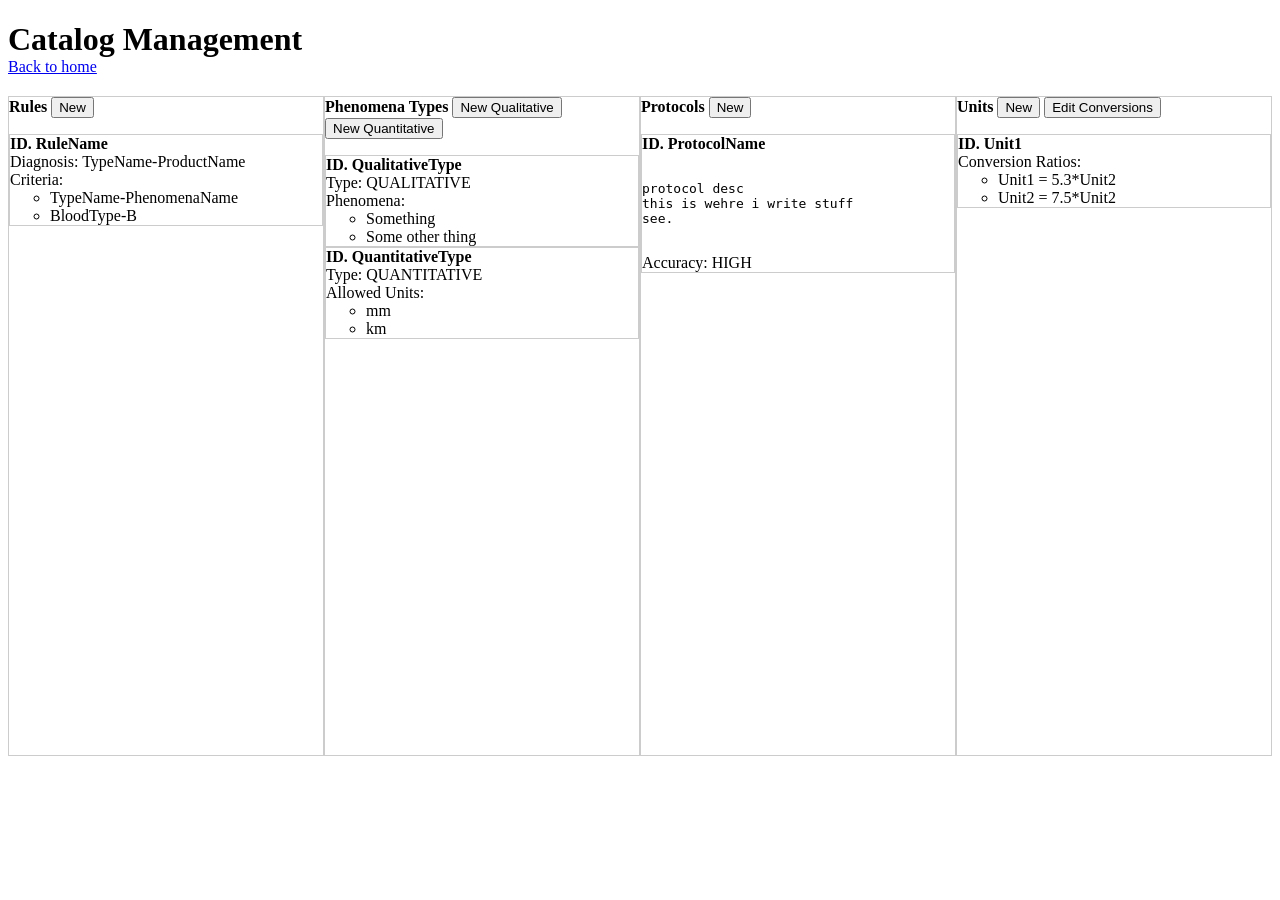
==== CatalogView/page.html @ b3137714 "lord have mercy" ====
<!DOCTYPE html>
<html lang="en">
<head>
    <meta charset="UTF-8">
    <meta name="viewport" content="width=device-width, initial-scale=1.0">
    <link rel="stylesheet" href="./style.css">
    <title>ObsTrac-Catalog</title>
</head>
<body>

    
    <h1 style="margin-bottom: 0;">Catalog Management</h1>

    <a href="../index.html">Back to home</a>

    <div class="thing">



        <div class="col">
            <strong>Rules</strong>
            <button id="rulesButton">New</button>
            <ul id="rulesList" class="catalog-list">
                <li class="rule">
                     <strong>ID. RuleName</strong>
                     <br/>
                     <span>Diagnosis: TypeName-ProductName</span>
                     <br/>
                     <span>Criteria:</span>
                     <ul>
                        <li>TypeName-PhenomenaName</li>
                        <li>BloodType-B</li>
                     </ul>
                </li>
            </ul>
        </div>



        <div class="col">
            <strong>Phenomena Types</strong>
            <button id="typeButtonQUAL">New Qualitative</button>
            <button id="typeButtonQUANT">New Quantitative</button>
            <ul id="typeList" class="catalog-list">
                <li class="type">
                    <strong>ID. QualitativeType</strong>
                    <br/>
                    <span>Type: QUALITATIVE</span>
                    <br/>
                    <span>Phenomena:</span>
                    <ul>
                        <li>Something</li>
                        <li>Some other thing</li>
                    </ul>
                </li>
                <li class="type">
                    <strong>ID. QuantitativeType</strong>
                    <br/>
                    <span>Type: QUANTITATIVE</span>
                    <br/>
                    <span>Allowed Units:</span>
                    <ul>
                        <li>mm</li>
                        <li>km</li>
                    </ul>
                </li>
            </ul>
        </div>



        <div class="col">
            <strong>Protocols</strong>
            <button id="buttonPROTOCOL">New</button>
            <ul id="protocolList" class="catalog-list">
                <li class="protocol">
                    <strong>ID. ProtocolName</strong>
                    <br/>
                    <pre>   
protocol desc
this is wehre i write stuff
see.
                    </pre>
                    <span>Accuracy: HIGH</span>
                </li>
            </ul>
        </div>



        <div class="col">
            <strong>Units</strong>
            <button id="buttonUNIT">New</button>
            <button id="buttonUNITMANAGE">Edit Conversions</button>
            <ul id="unitList" class="catalog-list">
                <li class="unit">
                    <strong>ID. Unit1</strong>
                    <br/>
                    <span>Conversion Ratios:</span>
                    <ul>
                        <li>Unit1 = 5.3*Unit2 </li>
                        <li>Unit2 = 7.5*Unit2 </li>
                    </ul>
                </li>
            </ul>
        </div>
        
    </div>

    
    <dialog id="windowPROTOCOL">
        <h2>Protocol</h2>
        <form id="formPROTOCOL" method="dialog"> 
            <label for="name">Name:</label>
            <input id="name" type="text" required> 
            <br/>

            <label for="desc">Description:</label>
            <br/>
            <textarea id="desc" rows="4" cols="50"></textarea>
            <br/>

            <label for="accuracyRating">Accuracy: </label>
            <select id="accuracyRating" required>
                <option value="HIGH">High</option>
                <option value="MEDIUM">Medium</option>
                <option value="LOW">Low</option>
            </select>

            <br/>

            <button type="submit" id="submitButtonPROTOCOL">Submit</button>
            <button type="button" id="closeButtonPROTOCOL">Cancel</button>
        </form>
    </dialog>

    
    <dialog id="windowUNITS">
        <h2>Unit</h2>
        <form id="formUNITS" method="dialog"> 
            <label for="symbol">Symbol:</label>
            <input id="symbol" type="text" required> 
            
            <button type="submit" id="submitButtonUNITS">Submit</button>
            <button type="button" id="closeButtonUNITS">Cancel</button>
        </form>
    </dialog>


    <dialog id="windowQUAL">
        <h2>Qualitative Phenomenon Type</h2>
        <form id="formQUAL" method="dialog"> 
            <label for="name">Name:</label>
            <input id="name" type="text" required> 
            <br/>

            <div class="phenom-selector">
                <input id="phenom" type="text" size="10" style="margin-top: 10px; margin-left: 10px;">
                <button id="addPhenomButton" type="button">+</button>
                <hr>
                <ul id="loadedPhenomenaList" style="margin: 0;">
                    <li style="text-align: center; list-style-type: none;">(none)</li>
                </ul>
            </div>
            
            
            
            <button type="submit" id="submitButton">Submit</button>
            <button type="button" id="closeButtonQUAL">Cancel</button>
        </form>
    </dialog>


    <dialog id="windowQUANT">
        <h2>Quantitative Phenomenon Type</h2>
        <form id="formQUANT" method="dialog"> 
            <label for="name">Name:</label>
            <input id="name" type="text" required>

            <div class="unit-selector">
                <select id="unitDropdown">
                </select>
                <button id="addUnitButton" type="button">+</button>
                <hr>
                <ul id="loadedUnitList" style="margin: 0;">
                    <li style="text-align: center; list-style-type: none;">(none)</li>
                </ul>
            </div>
            
            <button type="submit" id="submitButton">Submit</button>
            <button type="button" id="closeButtonQUANT">Cancel</button>
        </form>
    </dialog>


    <dialog id="windowRULE">
        <h2>Diagnosis Rule</h2>
        <form id="formRULE" method="dialog"> 
            <label for="name">Name:</label>
            <input id="name" type="text" required>
            <br/>

            <label for="productDropdown">Product: </label>
            <select id="productDropdown">   
            </select>
            <br/>

            <span>Criteria: </span>
            <div class="arg-selector">
                <select id="argDropdown">
                </select>
                <button id="addArgButton" type="button">+</button>
                <hr>
                <ul id="loadedArgList" style="margin: 0;">
                    <li style="text-align: center; list-style-type: none;">(none)</li>
                </ul>
            </div>
            
            <button type="submit" id="submitButton">Submit</button>
            <button type="button" id="closeButtonRULE">Cancel</button>
        </form>
    </dialog>

    <!--
    <dialog id="window">
        <h2>Protocol</h2>
        <form id="form" method="dialog"> 
            <label for="symbol">Symbol:</label>
            <input id="symbol" type="text" required> 
            
            <button type="submit" id="submitButton">Submit</button>
            <button type="button" id="closeButton">Cancel</button>
        </form>
    </dialog>
    -->

    <script type="module" src="./script.js" defer></script>
</body>
</html>
---- CatalogView/style.css ----
.thing {
    display: flex;
    justify-content: space-between;
    margin: 0;
    padding: 0;
    padding-top: 20px;
    max-width: 1500px;
    margin-right: auto;
}

.col {
    flex: 1 1;
    list-style: none;
    position: relative;
    padding: 0;
    margin: 0;
    max-width: 80%;
    border: 1px solid #ccc;
}

.catalog-list {
    list-style: none;
    padding: 0;
    margin-bottom: 0;
    height: 600px; 
    overflow: scroll;
}

.protocol {
    border: 1px solid #ccc;
    margin-right: auto;
    margin-left: auto;
}

.type {
    border: 1px solid #ccc;
    margin-right: auto;
    margin-left: auto;
}

.rule {
    border: 1px solid #ccc;
    margin-right: auto;
    margin-left: auto;
}

.unit {
    border: 1px solid #ccc;
    margin-right: auto;
    margin-left: auto;
}

.phenom-selector {
    border: 1px solid #ccc;
    margin: 10px;
}

.unit-selector {
    border: 1px solid #ccc;
    margin: 10px;
}

.arg-selector {
    border: 1px solid #ccc;
    margin: 10px;
}
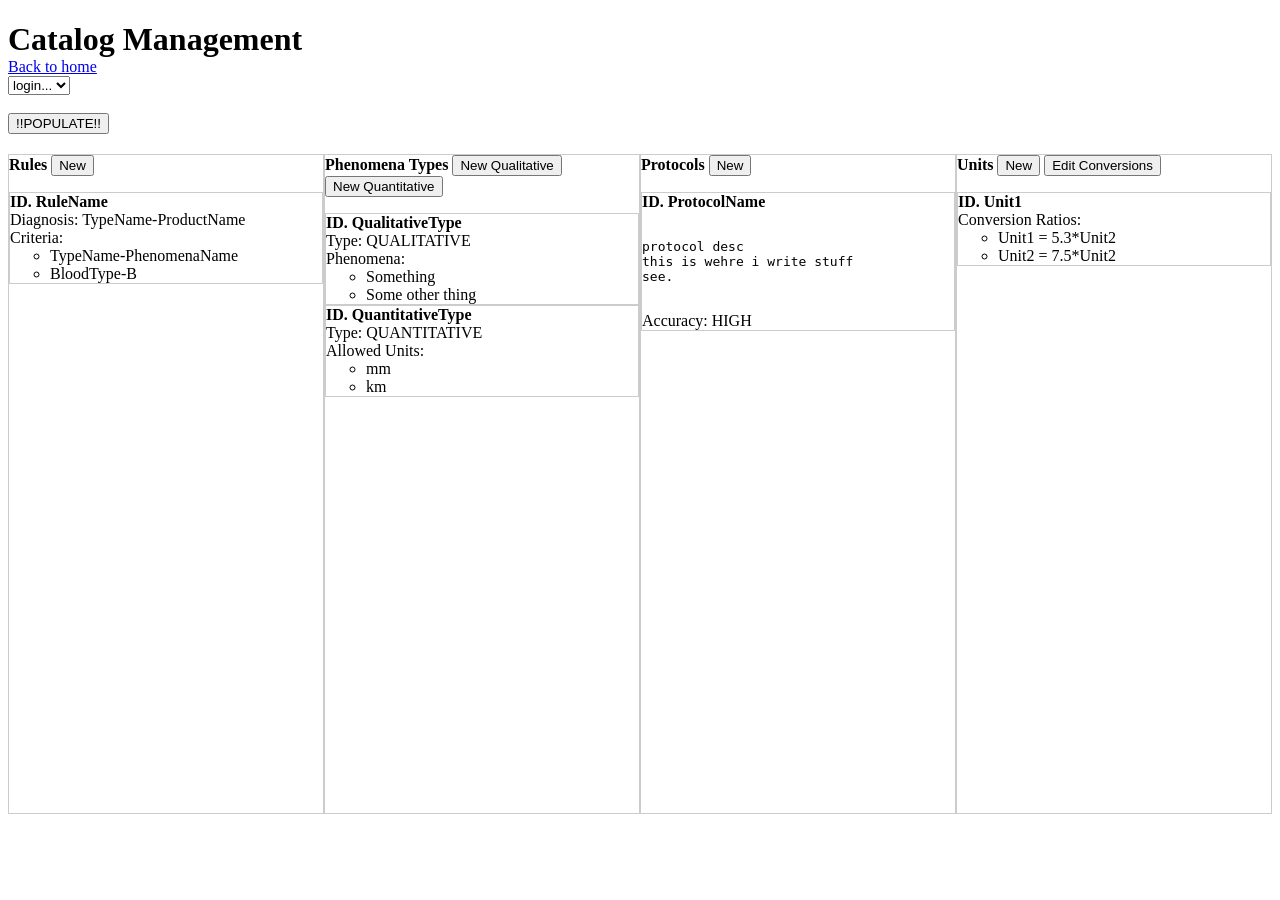
==== commit f9bf70c5: "dude i am so tired" ====
--- a/CatalogView/page.html
+++ b/CatalogView/page.html
@@ -13,8 +13,17 @@
 
     <a href="../index.html">Back to home</a>
 
+    <br/>
+    <select id="login">
+        <option value="-1">login...</option>
+    </select>
+    <br/>
+
+    <br/>
+    <button id="PREPOPBUTTON">!!POPULATE!!</button>
+    <br/>
+
     <div class="thing">
-
 
 
         <div class="col">
@@ -152,10 +161,16 @@
         <form id="formQUAL" method="dialog"> 
             <label for="name">Name:</label>
             <input id="name" type="text" required> 
+
+            
+            
             <br/>
 
             <div class="phenom-selector">
                 <input id="phenom" type="text" size="10" style="margin-top: 10px; margin-left: 10px;">
+                <label for="parentInput">-></label>
+                <select id="parentInput">
+                </select>
                 <button id="addPhenomButton" type="button">+</button>
                 <hr>
                 <ul id="loadedPhenomenaList" style="margin: 0;">
@@ -171,11 +186,32 @@
     </dialog>
 
 
-    <dialog id="windowQUANT">
+    <dialog id="windowQUANT" style="width: 1000px; height: 800px;">
         <h2>Quantitative Phenomenon Type</h2>
         <form id="formQUANT" method="dialog"> 
             <label for="name">Name:</label>
             <input id="name" type="text" required>
+            <br/>
+            <br/>
+
+            <label for="highBound">Nominal Range: </label>
+            <input id="highBound">
+            <span> - </span>
+            <input id="lowBound">
+            <select id="rangeUnitDropdown">
+            </select>
+            <br/>
+            <br/>
+
+            <span>Anomaly Labels: </span>
+            <br/>
+            <label for="highAnom">High: </label>
+            <input id="highAnom">
+            <br/>
+            <label for="lowAnom">Low: </label>
+            <input id="lowAnom">
+            <br/>
+            <br/>
 
             <div class="unit-selector">
                 <select id="unitDropdown">
@@ -199,22 +235,52 @@
             <label for="name">Name:</label>
             <input id="name" type="text" required>
             <br/>
+            <br/>
 
             <label for="productDropdown">Product: </label>
             <select id="productDropdown">   
             </select>
-            <br/>
+            <select id="productPresenceDropDown">
+                <option value="PRESENT">Present</option>
+                <option value="ABSENT">Absent</option>   
+            </select>
+            <br/>
+            <br/>
+            <label for="ruleTypeDropdown">Rule Type: </label>
+            <select id="ruleTypeDropdown">
+                <option value="CONJUNCTIVE">Conjunctive</option>
+                <option value="WEIGHTED">Weighted</option>   
+            </select>
+            <br/>
+
+            <label for="threshold">Threshold: </label>
+            <input id="threshold">
+
+            <br/>
+            <br/>
+
+            
 
             <span>Criteria: </span>
             <div class="arg-selector">
+                
                 <select id="argDropdown">
                 </select>
+                <select id="argPresenceDropDown">
+                    <option value="PRESENT">Present</option>
+                    <option value="ABSENT">Absent</option>   
+                </select>
+                <label for="weightThing">Weight: </label>
+                <input id="weightThing">
                 <button id="addArgButton" type="button">+</button>
                 <hr>
+
                 <ul id="loadedArgList" style="margin: 0;">
                     <li style="text-align: center; list-style-type: none;">(none)</li>
                 </ul>
             </div>
+            <br/>
+            <br/>
             
             <button type="submit" id="submitButton">Submit</button>
             <button type="button" id="closeButtonRULE">Cancel</button>
